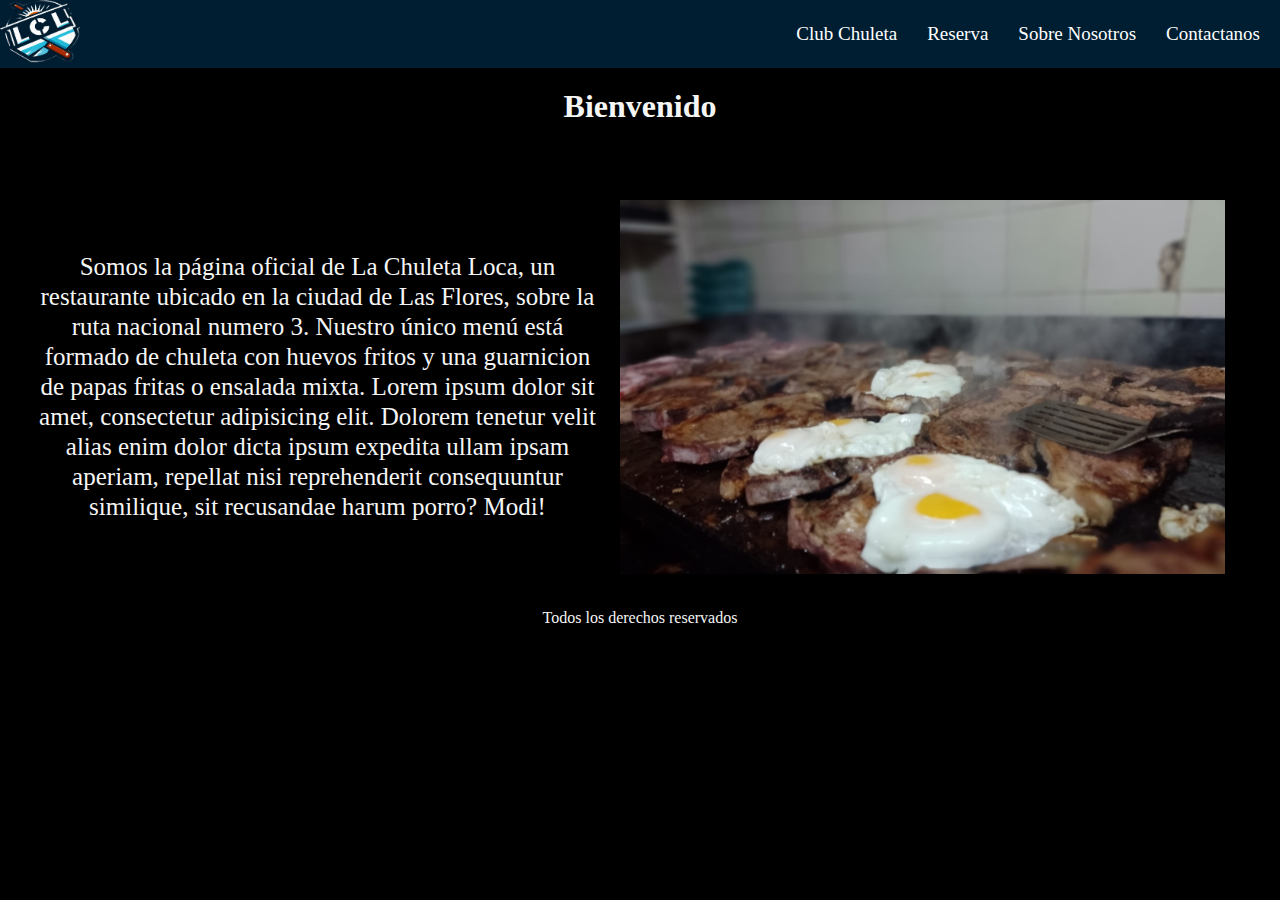
==== Index.html @ 66948b39 "Le falta grid" ====
<!DOCTYPE html>
<html lang="en">
<head>
    <meta charset="UTF-8">
    <meta name="viewport" content="width=device-width, initial-scale=1.0">
   <link rel="stylesheet" href="css/styles.css">
    <title>La Chuleta Loca | Inicio</title>
</head>
<body>
    <header >
        <!--Menu de navegacion con 5 enlaces-->
            <a href=""><img class="logo" src="imag/logo.png" alt=""></a>
            <nav>
                <ul>
                    <li><a href="pages/Club.html">Club Chuleta</a></li>
                    <li> <a href="pages/reservas.html">Reserva</a></li>
                    <li><a href="pages/info.html">Sobre Nosotros</a></li>
                    <li><a href="pages/contacto.html">Contactanos</a></li>
                </ul>
            
            </nav>
      
    </header>
    <main>
        <h1>Bienvenido</h1>
        <div id="home">
            <p>Somos la página oficial de La Chuleta Loca,  un restaurante ubicado en la ciudad de Las Flores, sobre la ruta nacional numero 3. Nuestro único menú está formado de chuleta con huevos fritos y una guarnicion de papas fritas o ensalada mixta. Lorem ipsum dolor sit amet, consectetur adipisicing elit. Dolorem tenetur velit alias enim dolor dicta ipsum expedita ullam ipsam aperiam, repellat nisi reprehenderit consequuntur similique, sit recusandae harum porro? Modi!
            </p>
            <img src="imag/chuleta-loca.jpg" alt="">
            <br>
        </div>
    </main>
    

 
    <!--agregar footer y etiquetas multimedia-->
    <footer class="text">Todos los derechos reservados</footer>

</body>
</html>
---- css/styles.css ----
*{
    margin: 0;
    padding: 0;
    box-sizing: border-box;
}

body {
    color: whitesmoke;
    font-family: Calibri;
    background:black;
}

.logo {
    width: 80px;   
}
header nav ul{
    list-style: none;
    display: flex;
    gap: 30px;
}
a {
    font-size: 19px;
    text-decoration: none;
    color: white;
}
header {
    display: flex;
    background: #001e32;
    align-items: center;
    justify-content: space-between;
    padding-right: 20px;
}

main h1 {
    text-align: center;
    margin-top: 20px;
}
main div {
    margin-top: 40px;
    display: flex;
    padding: 35px;
    align-items: center;
    gap: 20px;
    justify-content: center;
}
main div img {
    width: 50%;
}
main div p {
    line-height: 30px;
}

.centrado{
    display: block;
    text-align: center;
}
iframe {
    margin: 20px;
}

footer {
    text-align: center;
}
label {
    font-size: 18px;
}

input {
    margin-bottom: 20px;
}
#home {
    font-size: 25px;
    text-align: center;
}

@media screen and (max-width:550px) {
    header {
        flex-direction: column;
    }
}
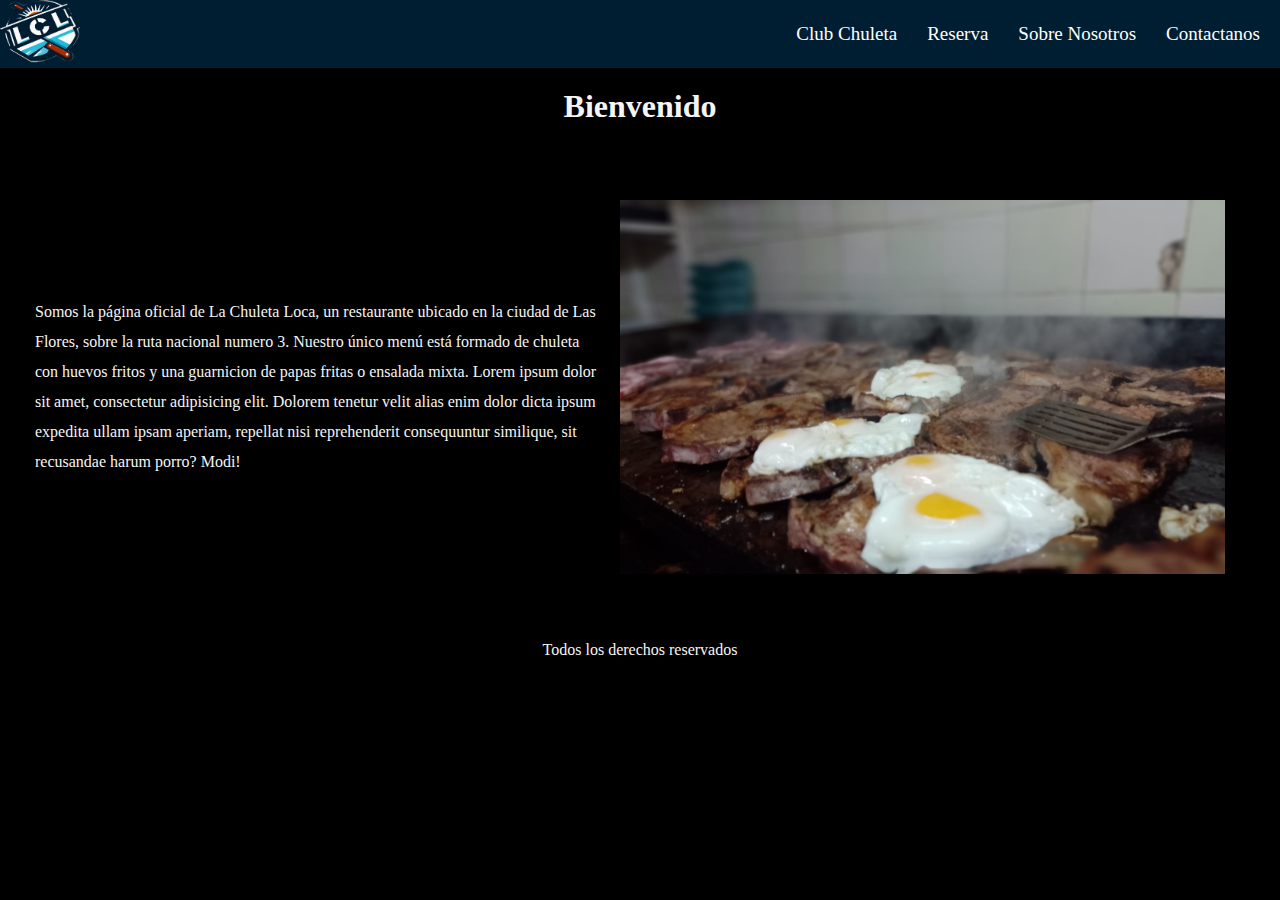
==== commit af6b1296: "version final" ====
--- a/Index.html
+++ b/Index.html
@@ -23,10 +23,10 @@
     </header>
     <main>
         <h1>Bienvenido</h1>
-        <div id="home">
+        <div class="index-flex">
             <p>Somos la página oficial de La Chuleta Loca,  un restaurante ubicado en la ciudad de Las Flores, sobre la ruta nacional numero 3. Nuestro único menú está formado de chuleta con huevos fritos y una guarnicion de papas fritas o ensalada mixta. Lorem ipsum dolor sit amet, consectetur adipisicing elit. Dolorem tenetur velit alias enim dolor dicta ipsum expedita ullam ipsam aperiam, repellat nisi reprehenderit consequuntur similique, sit recusandae harum porro? Modi!
             </p>
-            <img src="imag/chuleta-loca.jpg" alt="">
+            <img class="img-index" src="imag/chuleta-loca.jpg" alt="">
             <br>
         </div>
     </main>
--- a/css/styles.css
+++ b/css/styles.css
@@ -35,7 +35,7 @@
     text-align: center;
     margin-top: 20px;
 }
-main div {
+.index-flex {
     margin-top: 40px;
     display: flex;
     padding: 35px;
@@ -43,7 +43,13 @@
     gap: 20px;
     justify-content: center;
 }
-main div img {
+.pages-flex {
+    display: flex;
+    flex-direction: column;
+    align-items: center;
+    justify-content: center;
+}
+.img-index {
     width: 50%;
 }
 main div p {
@@ -72,9 +78,49 @@
     font-size: 25px;
     text-align: center;
 }
+.info-grid{
+    height: 70vh;
+    display: grid;
+    grid-template-columns: repeat(2, 1fr);
+    grid-template-rows: repeat(2, 50%);
+    gap: 2rem;
+    margin: 2rem;
+    margin-top: 0;
+}
+main div img{
+    width: 100%;
+    height: 100%;
+    object-fit: cover;
+}
+main .img-uno {
+    grid-column: span 2;
+}
+
+.chuleta-pared {
+    width: 75%;
+}
+.modal-content {
+    color: black;
+}
+
+
+footer {
+    margin-top: 2rem;
+}
 
 @media screen and (max-width:550px) {
     header {
         flex-direction: column;
     }
+    .info-grid {
+        grid-template-columns: 1fr;
+        grid-template-rows: 3, 25%;
+    }
+    .index-flex {
+        display: grid;
+    }
+    .img-index{
+        width: 100%;
+        justify-content: center;
+    }
 }